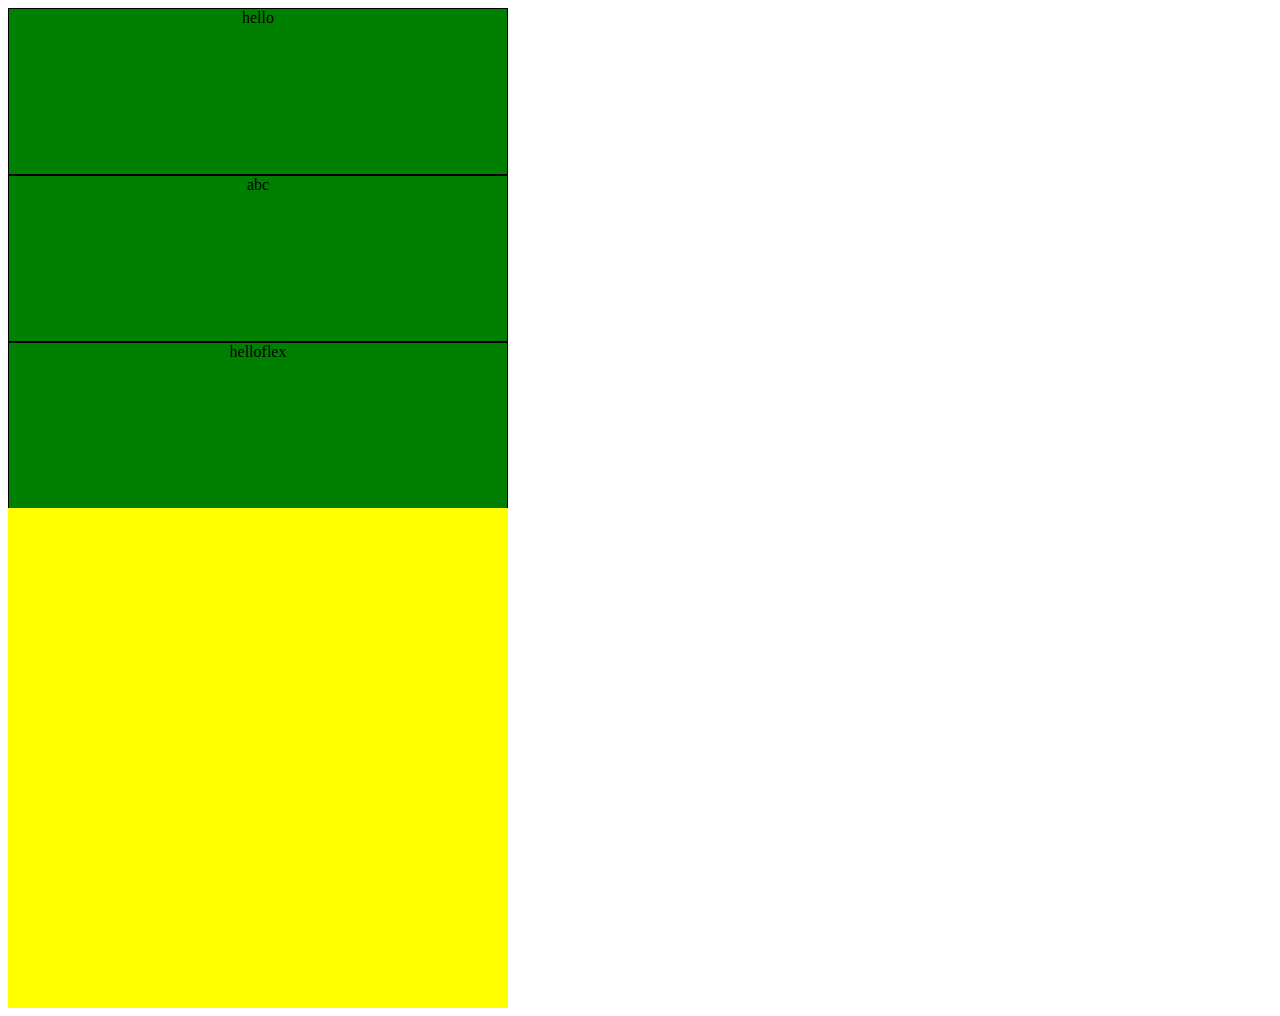
==== flex/index.html @ 7d44a328 "DD" ====
<!DOCTYPE html>
<html lang="en">
<head>
    <meta charset="UTF-8">
    <meta name="viewport" content="width=device-width, initial-scale=1.0">
    <title>Document</title>
    <link rel="stylesheet" href="./style.css">
</head>
<body>
    <div class="container">
        <div class="items">hello</div>
        <div class="items">abc</div>
        <div class="items">helloflex</div>
    </div>
    <div class="yellow"></div>
</body>
</html>
---- flex/style.css ----
.container{
    width: 500px;
    height: 500px;
    background-color: green;
}

.yellow{
    width: 500px;
    height: 500px;
    background-color: yellow;
}

.items{
    width: 80;
    height: 33%;
    text-align: center;
    border: 1px solid black;
}
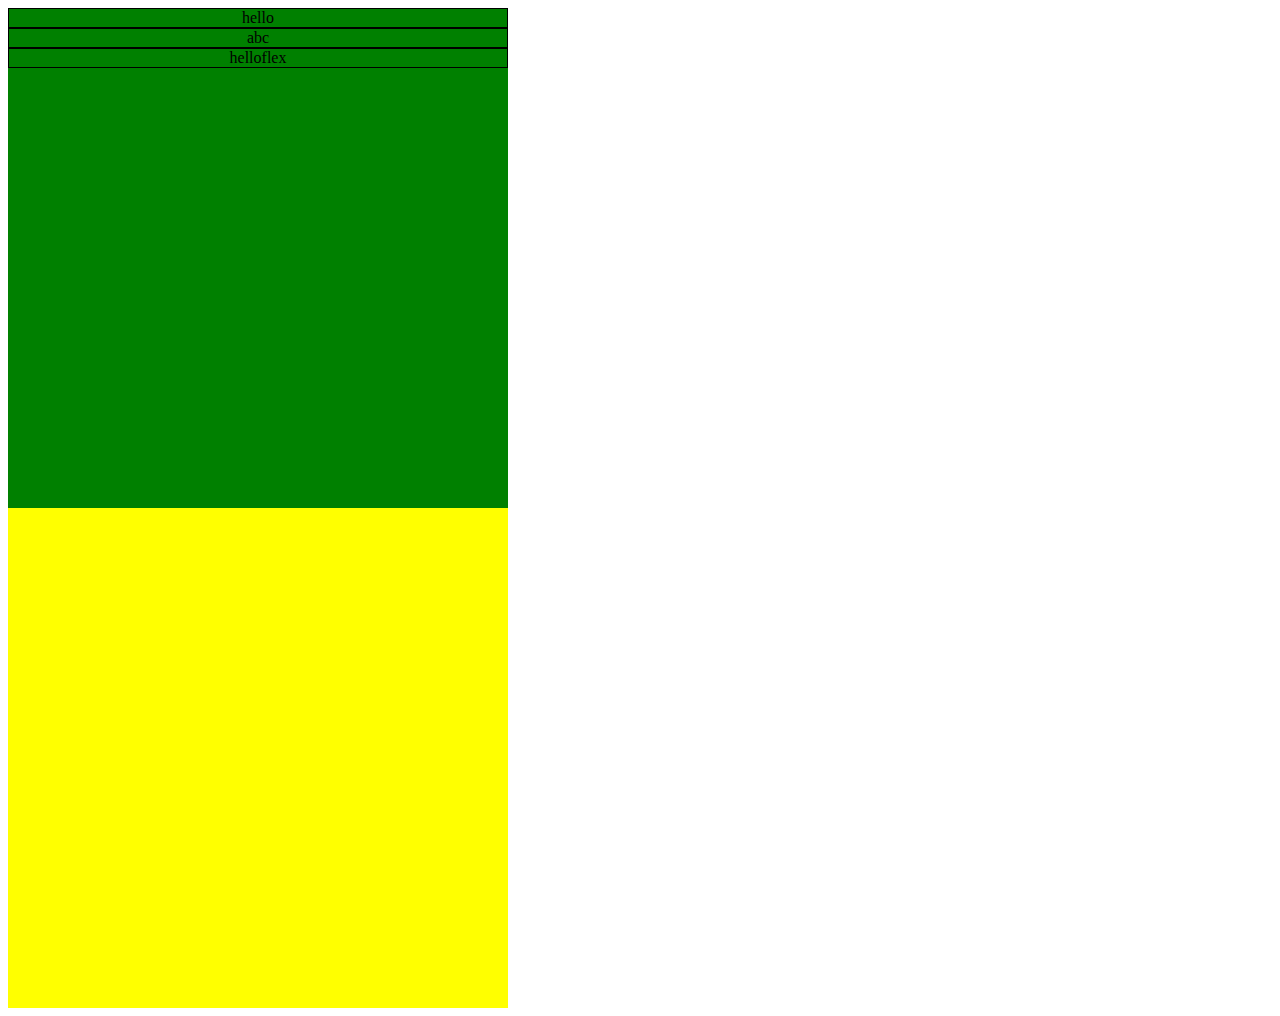
==== commit 01a6c084: "flex fix" ====
--- a/flex/index.html
+++ b/flex/index.html
@@ -7,11 +7,12 @@
     <link rel="stylesheet" href="./style.css">
 </head>
 <body>
-    <div class="container">
-        <div class="items">hello</div>
-        <div class="items">abc</div>
-        <div class="items">helloflex</div>
+    <div class="yellow">
+        <div class="container">
+            <div class="items">hello</div>
+            <div class="items">abc</div>
+            <div class="items">helloflex</div>
+        </div>
     </div>
-    <div class="yellow"></div>
 </body>
 </html>--- a/flex/style.css
+++ b/flex/style.css
@@ -6,13 +6,13 @@
 
 .yellow{
     width: 500px;
-    height: 500px;
+    height: 1000px;
     background-color: yellow;
 }
 
 .items{
     width: 80;
-    height: 33%;
+    height: 80;
     text-align: center;
     border: 1px solid black;
 }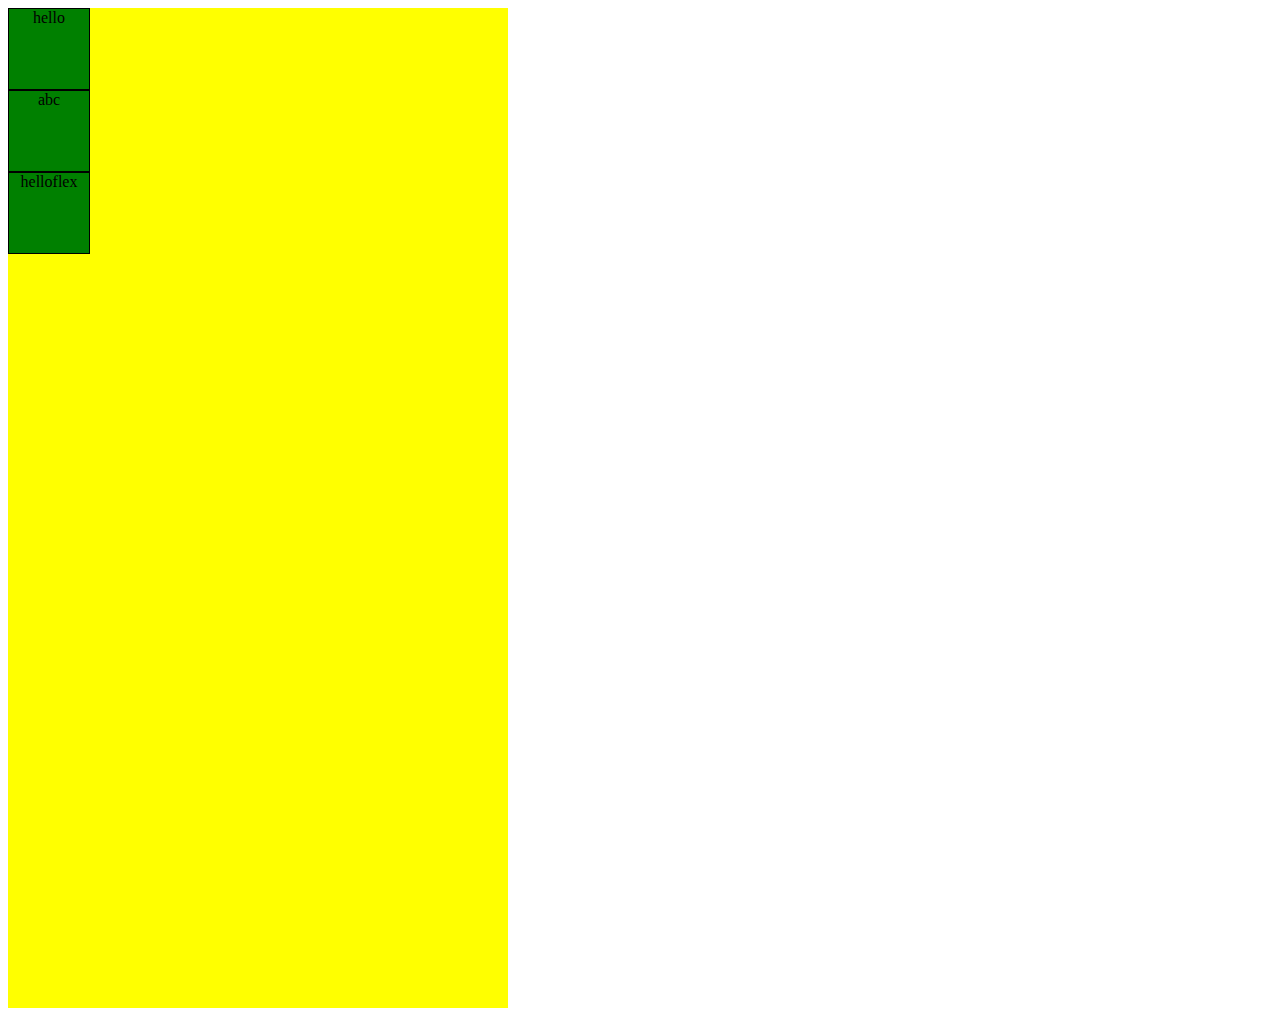
==== commit 5fb5a0fa: "fix" ====
--- a/flex/index.html
+++ b/flex/index.html
@@ -8,11 +8,9 @@
 </head>
 <body>
     <div class="yellow">
-        <div class="container">
             <div class="items">hello</div>
             <div class="items">abc</div>
             <div class="items">helloflex</div>
-        </div>
     </div>
 </body>
 </html>--- a/flex/style.css
+++ b/flex/style.css
@@ -1,9 +1,3 @@
-.container{
-    width: 500px;
-    height: 500px;
-    background-color: green;
-}
-
 .yellow{
     width: 500px;
     height: 1000px;
@@ -11,8 +5,9 @@
 }
 
 .items{
-    width: 80;
-    height: 80;
+    width: 80px;
+    height: 80px;
     text-align: center;
     border: 1px solid black;
+    background-color:  green;
 }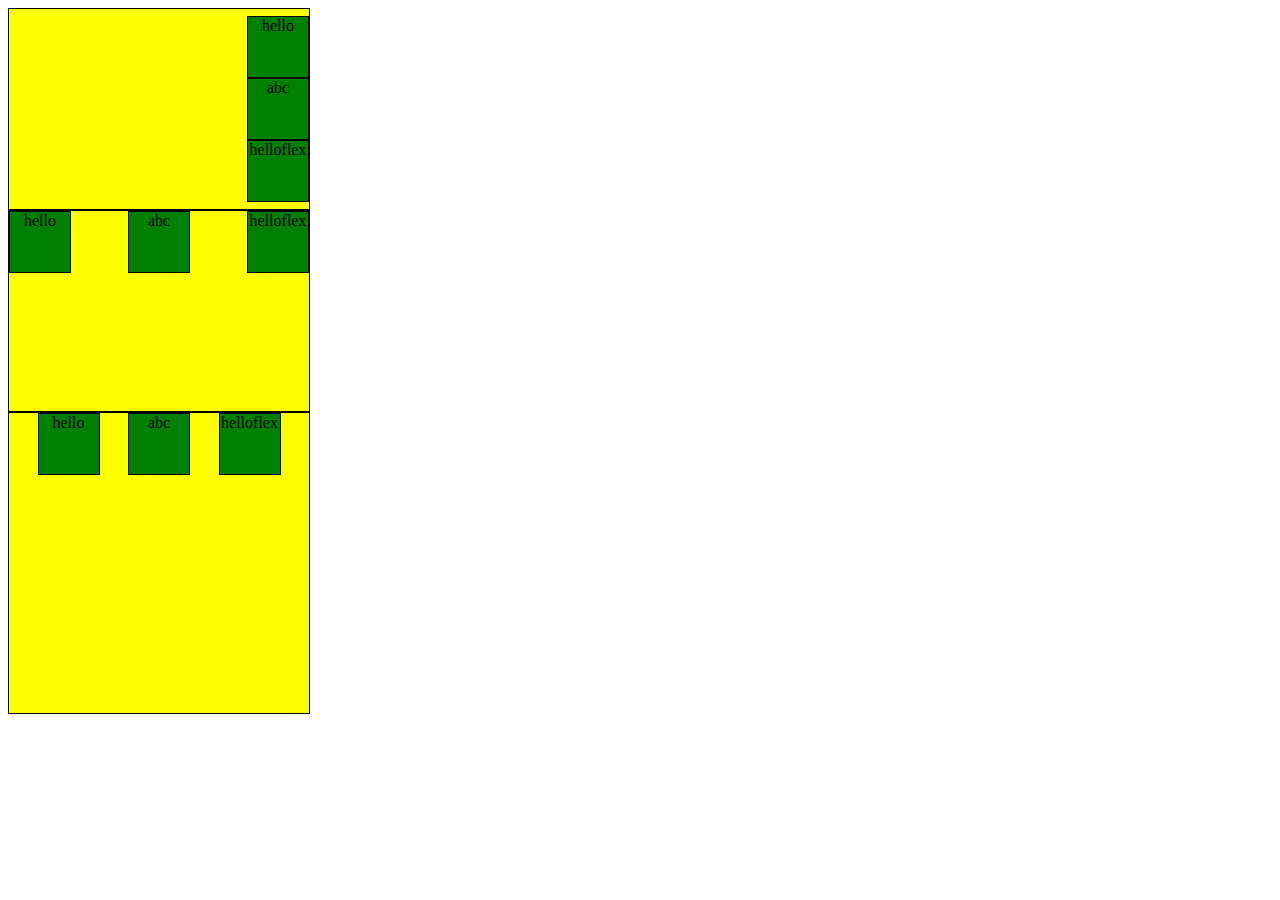
==== commit 04a38110: "flex study" ====
--- a/flex/index.html
+++ b/flex/index.html
@@ -7,10 +7,24 @@
     <link rel="stylesheet" href="./style.css">
 </head>
 <body>
-    <div class="yellow">
+    <div class="container">
             <div class="items">hello</div>
             <div class="items">abc</div>
             <div class="items">helloflex</div>
     </div>
+
+    <div class="container2">
+        <div class="items2">hello</div>
+        <div class="items2">abc</div>
+        <div class="items2">helloflex</div>
+    </div>
+
+    <div class="container3">
+        <div class="items3">hello</div>
+        <div class="items3">abc</div>
+        <div class="items3">helloflex</div>
+    </div>
+
+
 </body>
 </html>--- a/flex/style.css
+++ b/flex/style.css
@@ -1,12 +1,58 @@
-.yellow{
-    width: 500px;
-    height: 1000px;
+.container{
+    width: 300px;
+    height: 200px;
     background-color: yellow;
+    display: flex;
+    border: 1px solid;
+    flex-direction: column;
+    justify-content: center;
+    align-items: end;
+    /* justify-content: space-between; */
+    /* justify-content: space-around; */
+    /* justify-content: space-evenly; */
 }
 
 .items{
-    width: 80px;
-    height: 80px;
+    width: 60px;
+    height: 60px;
+    text-align: center;
+    border: 1px solid black;
+    background-color:  green;
+}
+
+.container2{
+    width: 300px;
+    height: 200px;
+    background-color: yellow;
+    display: flex;
+    border: 1px solid;
+    justify-content: space-between;
+    /* justify-content: space-around; */
+    /* justify-content: space-evenly; */
+}
+
+.items2{
+    width: 60px;
+    height: 60px;
+    text-align: center;
+    border: 1px solid black;
+    background-color:  green;
+}
+
+.container3{
+    width: 300px;
+    height: 300px;
+    background-color: yellow;
+    display: flex;
+    border: 1px solid;
+    /* justify-content: space-between; */
+    /* justify-content: space-around; */
+    justify-content: space-evenly;
+}
+
+.items3{
+    width: 60px;
+    height: 60px;
     text-align: center;
     border: 1px solid black;
     background-color:  green;
